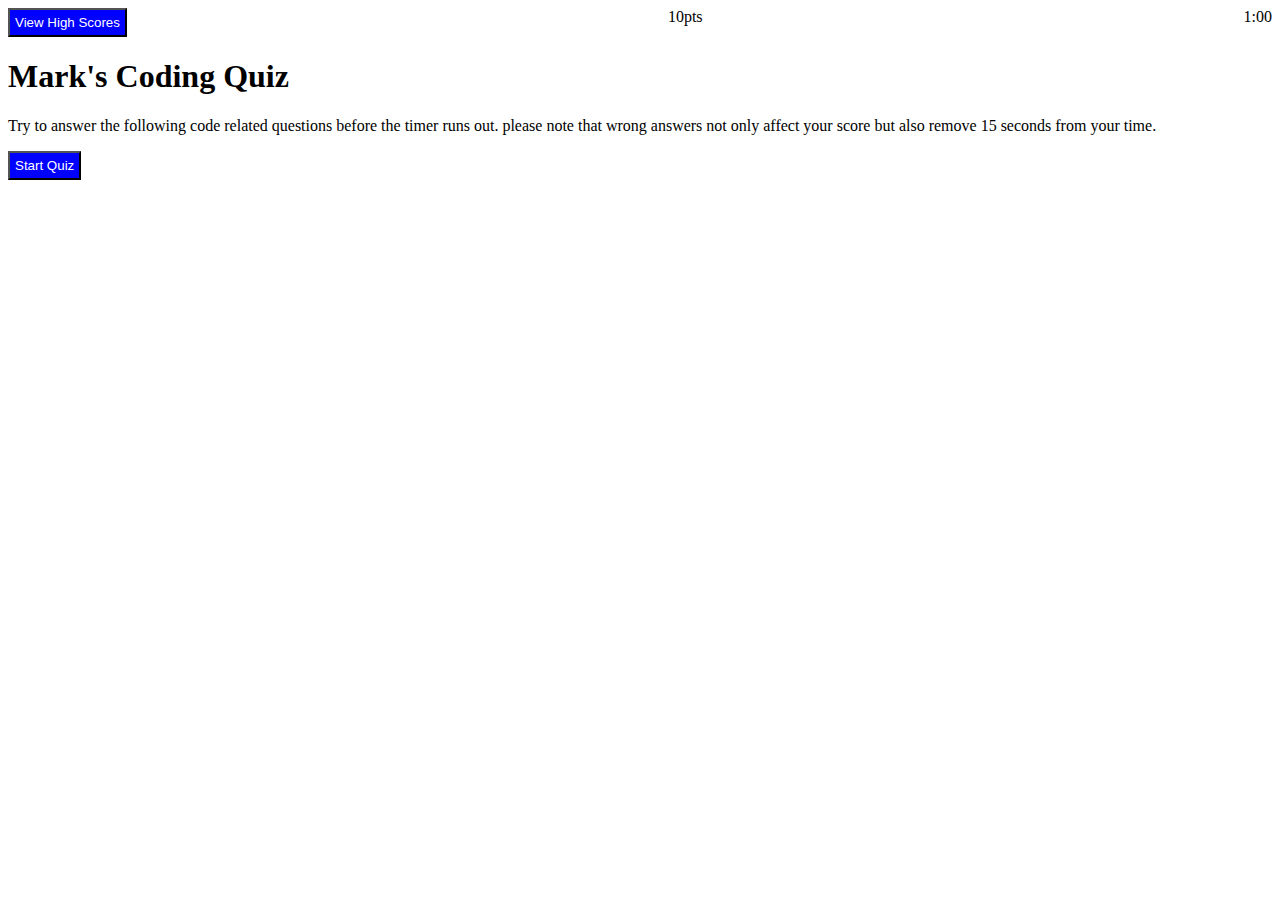
==== index.html @ 42db8704 "added in timer function" ====
<!DOCTYPE html>
<html lang="en">

<head>
    <meta charset="UTF-8" />
    <meta name="viewport" content="width=device-width, initial-scale=1.0" />
    <meta http-equiv="X-UA-Compatible" content="ie=edge" />
    <title>Marks Coding Quiz</title>
    <link rel="stylesheet" href="./Assets/css/style.css" />
</head>

<body>
    <header>

        <nav>
            <button class="button"  id="btn-view-scores">View High Scores</button>
        </nav>
        
        <div id=current-score>
            10pts
        </div>
        <div id=quiz-timer>
            1:00
        </div>
    </header>
    <div class="wrapper">
        <div id="start-page" >
            <h1>Mark's Coding Quiz</h1>
            <p>Try to answer the following code related questions before the timer runs out.
                please note that wrong answers not only affect your score but also remove 15 seconds from your time.</p>
            <button class="button" id="btn-start">Start Quiz</button>
        </div>

        <div id="quiz-block" class="hidden">
            <h2 id="question-title">Question 1 of 10</h2>
            <h3 id="question">Question</h3>
            <ol id="quiz-options">
                <li class="button" id="quiz-answer1"><button class="button">Option 1</button></li>
                <li class="button" id="quiz-answer2"><button class="button">Option 2</button></li>
                <li class="button" id="quiz-answer3"><button class="button">Option 3</button></li>
                <li class="button" id="quiz-answer4"><button class="button">Option 4</button></li>
            </ul>
        </div>

        <div id="quiz-end-block" class="hidden">
            <h2 id="quiz-complete">Quiz Complete!</h2>
            <p>Your final score is <span id="final-score">0</span></p>

            <p>Enter you name or initals to record your score</p>
            <form">
                <label for="name">Name:</label>
                <input type="text" id="name" name="name">
                <input class="button" type="submit" id="submit" value="Submit">
                </form>
        </div>
    </div>
    <script src="./Assets/js/script.js"></script>
</body>

</html>
---- Assets/css/style.css ----
button{
    color:white;
    background-color: blue;
    padding: 5px;
}

button:hover{
    color:white;
    background-color: rgb(106, 106, 255);
}

header{
    display: flex;
    justify-content: space-between;
}

.visible
{
    display: inline;
}

.hidden
{
    display: none;
}
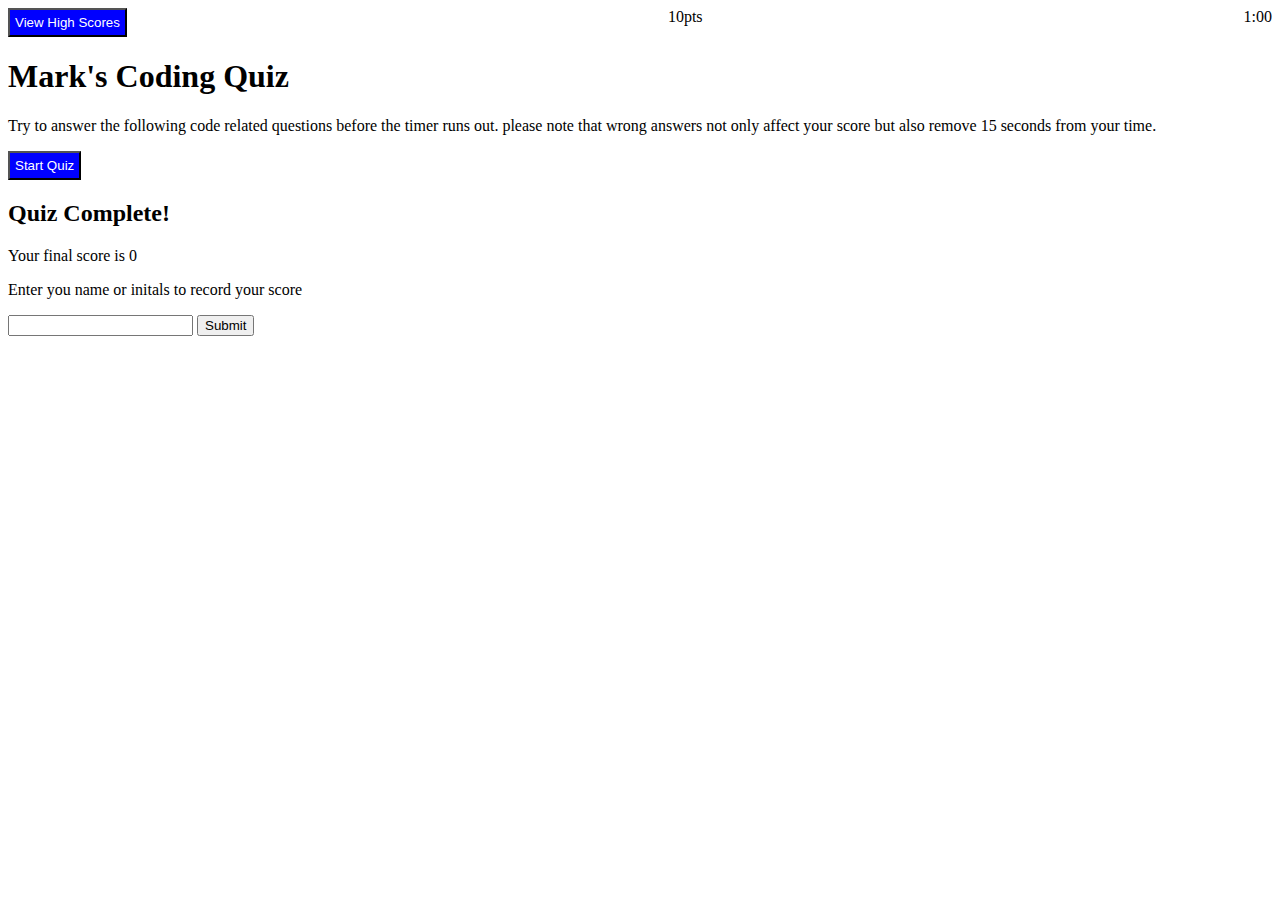
==== commit d3f1babb: "working code for end of game dispay and player name submit" ====
--- a/index.html
+++ b/index.html
@@ -13,9 +13,9 @@
     <header>
 
         <nav>
-            <button class="button"  id="btn-view-scores">View High Scores</button>
+            <button class="button" id="btn-view-scores">View High Scores</button>
         </nav>
-        
+
         <div id=current-score>
             10pts
         </div>
@@ -24,7 +24,7 @@
         </div>
     </header>
     <div class="wrapper">
-        <div id="start-page" >
+        <div id="start-page">
             <h1>Mark's Coding Quiz</h1>
             <p>Try to answer the following code related questions before the timer runs out.
                 please note that wrong answers not only affect your score but also remove 15 seconds from your time.</p>
@@ -39,19 +39,19 @@
                 <li class="button" id="quiz-answer2"><button class="button">Option 2</button></li>
                 <li class="button" id="quiz-answer3"><button class="button">Option 3</button></li>
                 <li class="button" id="quiz-answer4"><button class="button">Option 4</button></li>
-            </ul>
+                </ul>
         </div>
 
-        <div id="quiz-end-block" class="hidden">
+        <div id="quiz-end-block" class="visble">
             <h2 id="quiz-complete">Quiz Complete!</h2>
             <p>Your final score is <span id="final-score">0</span></p>
 
             <p>Enter you name or initals to record your score</p>
-            <form">
-                <label for="name">Name:</label>
-                <input type="text" id="name" name="name">
+            <form id="game-score-submit">
+                
+                <input type="text" id="playername" name="playername">
                 <input class="button" type="submit" id="submit" value="Submit">
-                </form>
+            </form>
         </div>
     </div>
     <script src="./Assets/js/script.js"></script>
--- a/Assets/css/style.css
+++ b/Assets/css/style.css
@@ -24,4 +24,15 @@
 .hidden
 {
     display: none;
+}
+
+.quizbutton{
+    color:white;
+    background-color: blue;
+    padding: 5px;
+}
+
+.quizbutton:hover{
+    color:white;
+    background-color: rgb(106, 106, 255);
 }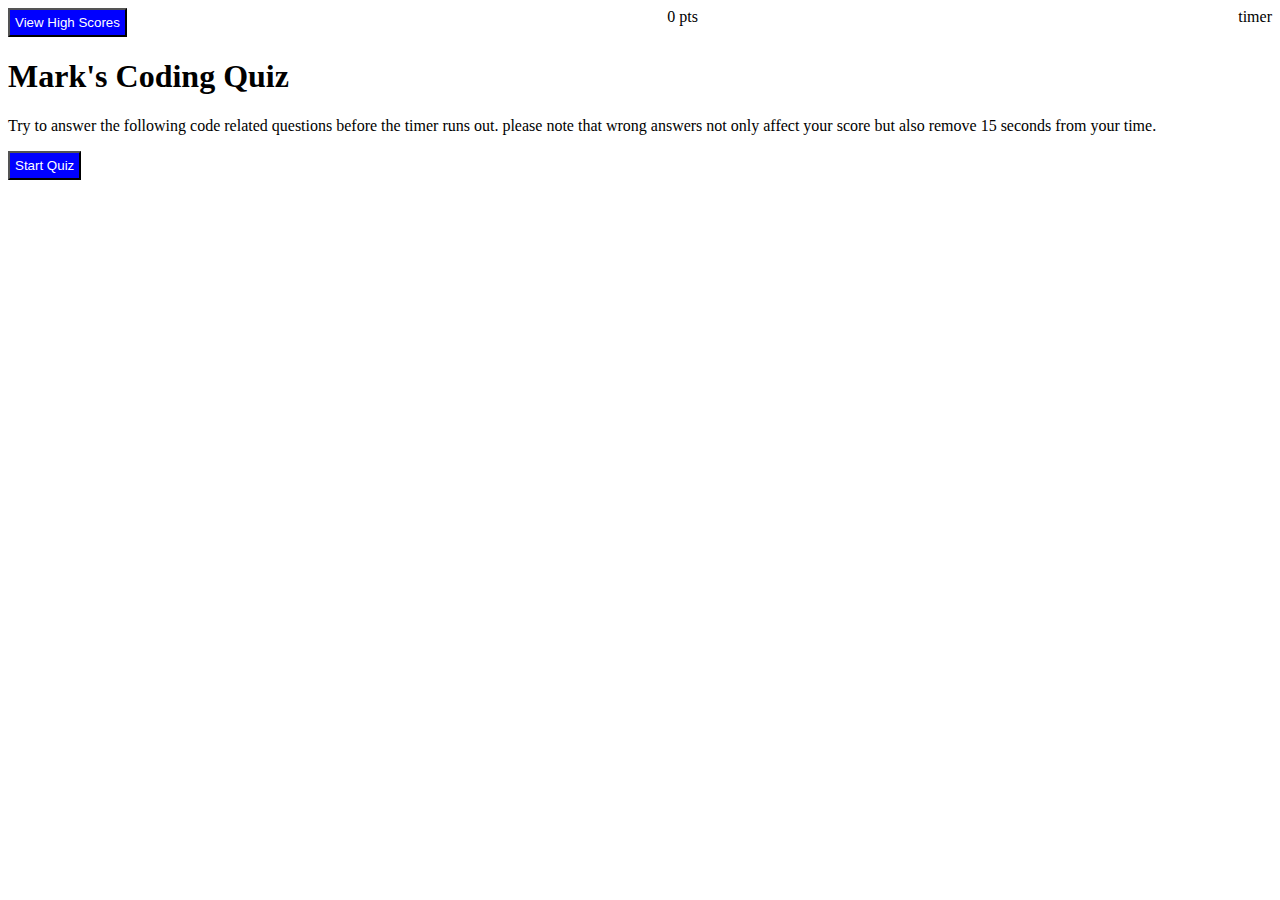
==== commit 9ce9f31d: "added in audio effects" ====
--- a/index.html
+++ b/index.html
@@ -16,11 +16,11 @@
             <button class="button" id="btn-view-scores">View High Scores</button>
         </nav>
 
-        <div id=current-score>
-            10pts
+        <div id=score>
+            <span id="current-score">0</span> pts
         </div>
         <div id=quiz-timer>
-            1:00
+            timer
         </div>
     </header>
     <div class="wrapper">
@@ -42,7 +42,7 @@
                 </ul>
         </div>
 
-        <div id="quiz-end-block" class="visble">
+        <div id="quiz-end-block" class="hidden">
             <h2 id="quiz-complete">Quiz Complete!</h2>
             <p>Your final score is <span id="final-score">0</span></p>
 
@@ -54,6 +54,13 @@
             </form>
         </div>
     </div>
+    <audio id="audio-success">
+        <source src="./assets/Soundeffects/success-1-6297.mp3" type="audio/mpeg">
+    </audio>
+    <audio id="audio-fail">
+        <source src="./assets/Soundeffects/negative_beeps-6008.mp3" type="audio/mpeg">
+    </audio>
+    
     <script src="./Assets/js/script.js"></script>
 </body>
 
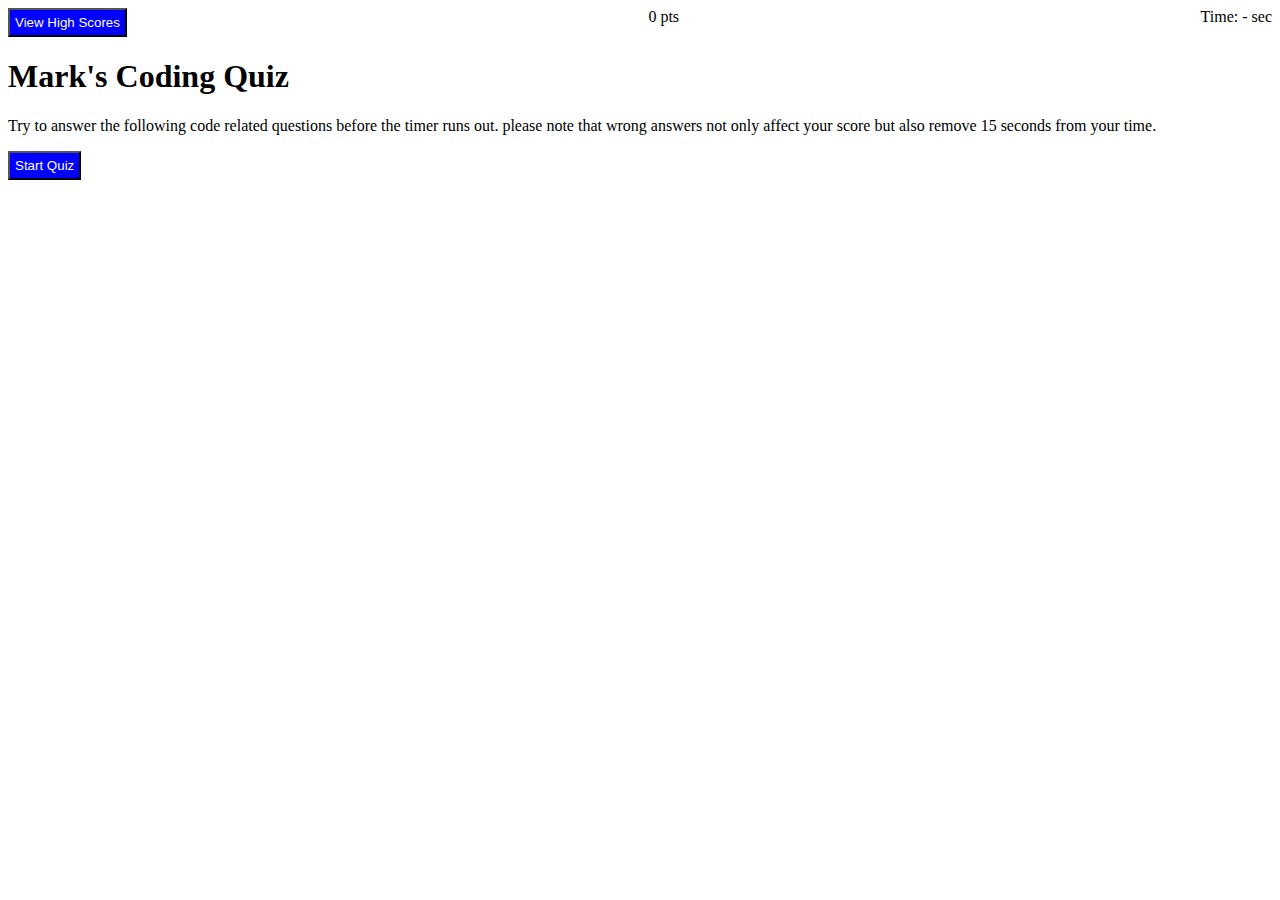
==== commit e5b450a6: "added tryAgain button and score update function" ====
--- a/index.html
+++ b/index.html
@@ -13,14 +13,14 @@
     <header>
 
         <nav>
-            <button class="button" id="btn-view-scores">View High Scores</button>
+            <button id="btn-view-scores" class="visible">View High Scores</button>
         </nav>
 
         <div id=score>
             <span id="current-score">0</span> pts
         </div>
-        <div id=quiz-timer>
-            timer
+        <div >
+            Time: <span id=quiz-timer>-</span> sec
         </div>
     </header>
     <div class="wrapper">
@@ -50,8 +50,9 @@
             <form id="game-score-submit">
                 
                 <input type="text" id="playername" name="playername">
-                <input class="button" type="submit" id="submit" value="Submit">
+                <button type="submit" id="submit" value="Submit">Submit</button>
             </form>
+            <button id="btn-tryAgain">Try Again</button>
         </div>
     </div>
     <audio id="audio-success">
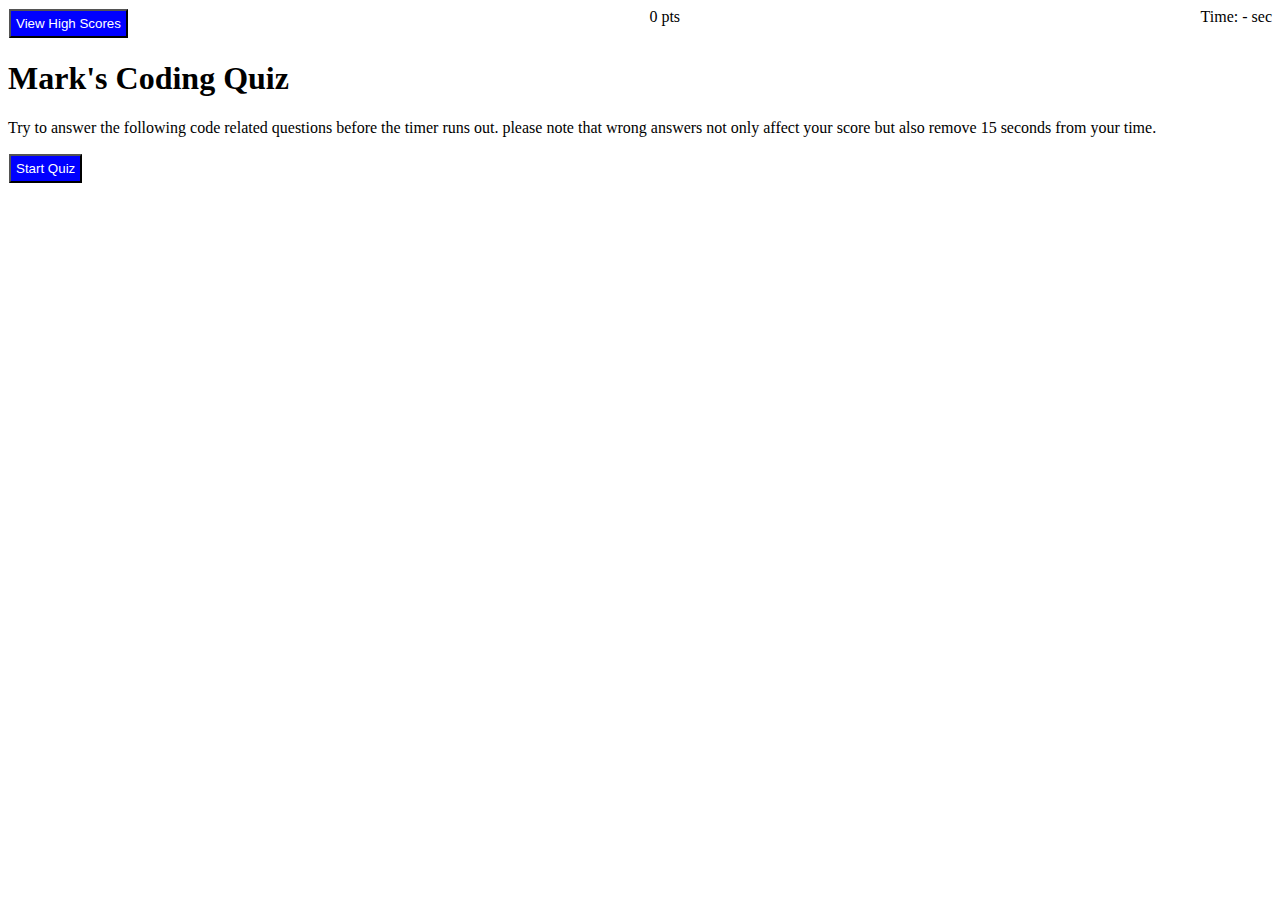
==== commit b16b32a3: "comented code" ====
--- a/index.html
+++ b/index.html
@@ -13,17 +13,21 @@
     <header>
 
         <nav>
+            <!--navigation to high scores page-->
             <button id="btn-view-scores" class="visible">View High Scores</button>
         </nav>
 
-        <div id=score>
+        
+        <!--Placehorder for Score from Javascript--><div id=score>
             <span id="current-score">0</span> pts
         </div>
+        <!--Placehorder for timer from Javascript-->
         <div >
             Time: <span id=quiz-timer>-</span> sec
         </div>
     </header>
     <div class="wrapper">
+        <!--Initail screen onm page load-->
         <div id="start-page">
             <h1>Mark's Coding Quiz</h1>
             <p>Try to answer the following code related questions before the timer runs out.
@@ -31,17 +35,14 @@
             <button class="button" id="btn-start">Start Quiz</button>
         </div>
 
+        <!--Quiz screen during game-->
         <div id="quiz-block" class="hidden">
-            <h2 id="question-title">Question 1 of 10</h2>
-            <h3 id="question">Question</h3>
-            <ol id="quiz-options">
-                <li class="button" id="quiz-answer1"><button class="button">Option 1</button></li>
-                <li class="button" id="quiz-answer2"><button class="button">Option 2</button></li>
-                <li class="button" id="quiz-answer3"><button class="button">Option 3</button></li>
-                <li class="button" id="quiz-answer4"><button class="button">Option 4</button></li>
-                </ul>
+            <h2 id="question-title">Question _ of _</h2> <!--Placehorder for progress from Javascript-->
+            <h3 id="question"></h3> <!--Placehorder for Question from Javascript-->
+            <ol id="quiz-options"></ol><!--Placehorder for Question options from Javascript-->
         </div>
 
+        <!--final screen of quiz at end of game to record score-->
         <div id="quiz-end-block" class="hidden">
             <h2 id="quiz-complete">Quiz Complete!</h2>
             <p>Your final score is <span id="final-score">0</span></p>
@@ -55,6 +56,7 @@
             <button id="btn-tryAgain">Try Again</button>
         </div>
     </div>
+    <!--audio items for success or fail conditions-->
     <audio id="audio-success">
         <source src="./assets/Soundeffects/success-1-6297.mp3" type="audio/mpeg">
     </audio>
--- a/Assets/css/style.css
+++ b/Assets/css/style.css
@@ -1,38 +1,50 @@
 
-
+/*Styling og button elements*/
 button{
     color:white;
     background-color: blue;
     padding: 5px;
+    margin: 1px;
 }
 
+/*Styling og button elements, when mouse hovers over*/
 button:hover{
     color:white;
     background-color: rgb(106, 106, 255);
 }
 
+/*Styling of head bar - align highscore, score and timer elements*/
 header{
     display: flex;
     justify-content: space-between;
 }
 
+/*used to switch sections on during quiz*/
 .visible
 {
     display: inline;
 }
 
+/*used to hide elements when no needed*/
 .hidden
 {
     display: none;
 }
 
+/*Styling of buttons during quiz*/
 .quizbutton{
     color:white;
     background-color: blue;
     padding: 5px;
 }
 
+/*Styling of buttons when hovered during quiz*/
 .quizbutton:hover{
     color:white;
     background-color: rgb(106, 106, 255);
+}
+
+/*High light for the most recent score on the highscore board*/
+.lastAttempt{
+    background-color: bisque;
 }